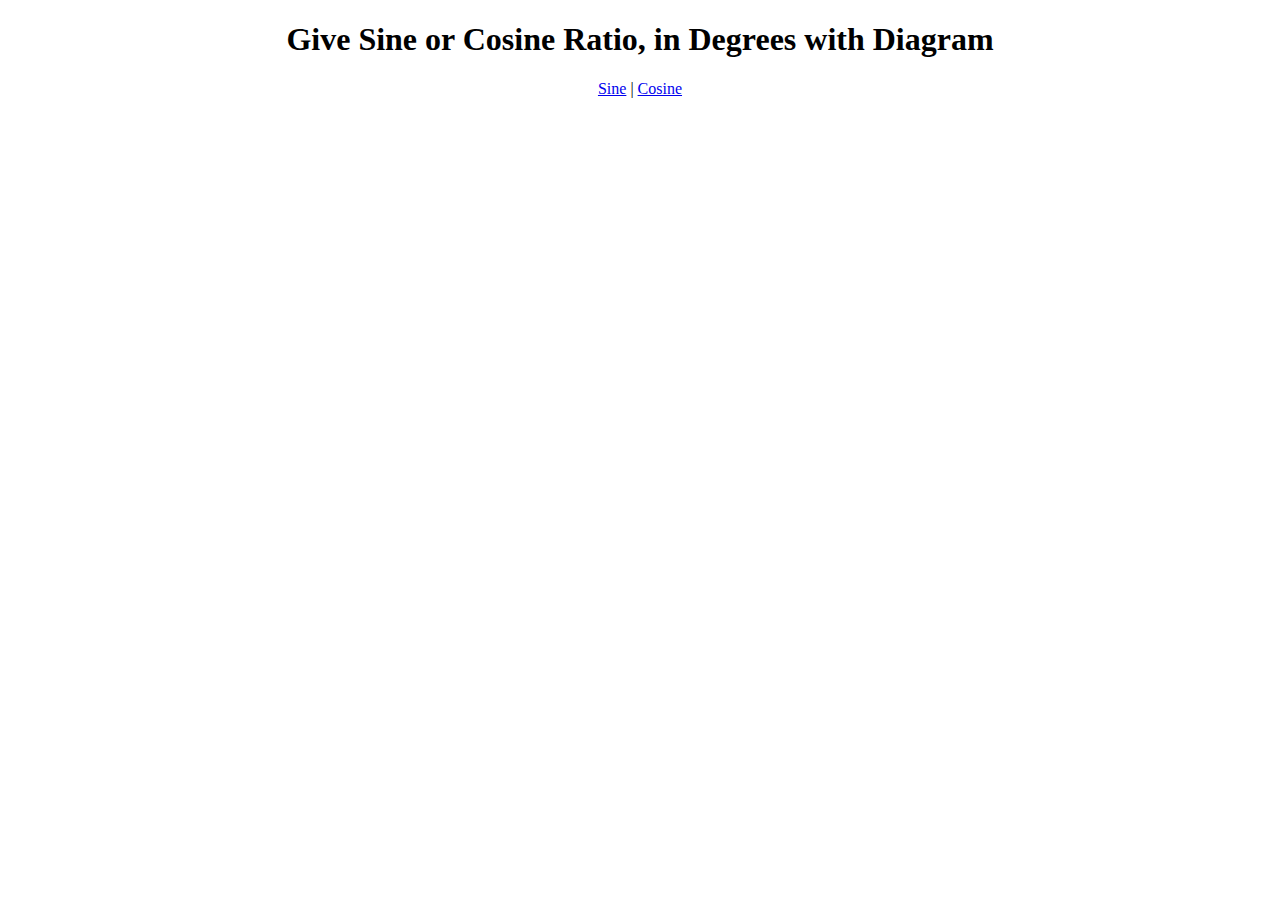
==== index.html @ 3719d868 "add files" ====
<!DOCTYPE html>
<html lang="en">
<head>
    <meta charset="UTF-8">
    <meta name="viewport" content="width=device-width, initial-scale=1.0">
    <title>Special Angles Quiz</title>
    <link rel="stylesheet" href="styles.css">
</head>
<body>
    <h1>Give Sine or Cosine Ratio, in Degrees with Diagram</h1>
    <a href="sin.html">Sine</a> | <a href="cos.html">Cosine</a>
</body>
</html>
---- styles.css ----
body {
    text-align: center;
}

body>div {
    margin: 10px;
}


#unitCircle {
    position: relative;
    width: 300px;
    height: 300px;
    border: 2px solid #000;
    border-radius: 50%;
    margin: 0 auto;
}

#center {
    position: absolute;
    width: 10px;
    height: 10px;
    background-color: #000;
    border-radius: 50%;
    left: 145px;
    top: 145px;
}

#line {
    position: absolute;
    width: 2px;
    height: 150px;
    background-color: #FF0000;
    left: 149px;
    top: 0;
    transform-origin: 50% 0%;
    transform: rotate(0deg);
    transform-origin: 50% 100%;
}

#angleText {
    font-size: 18px;
    margin: 10px;
}

#resultText {
    font-size: 18px;
    margin: 10px;
}

input {
    width: 30px;
    text-align: center;
}
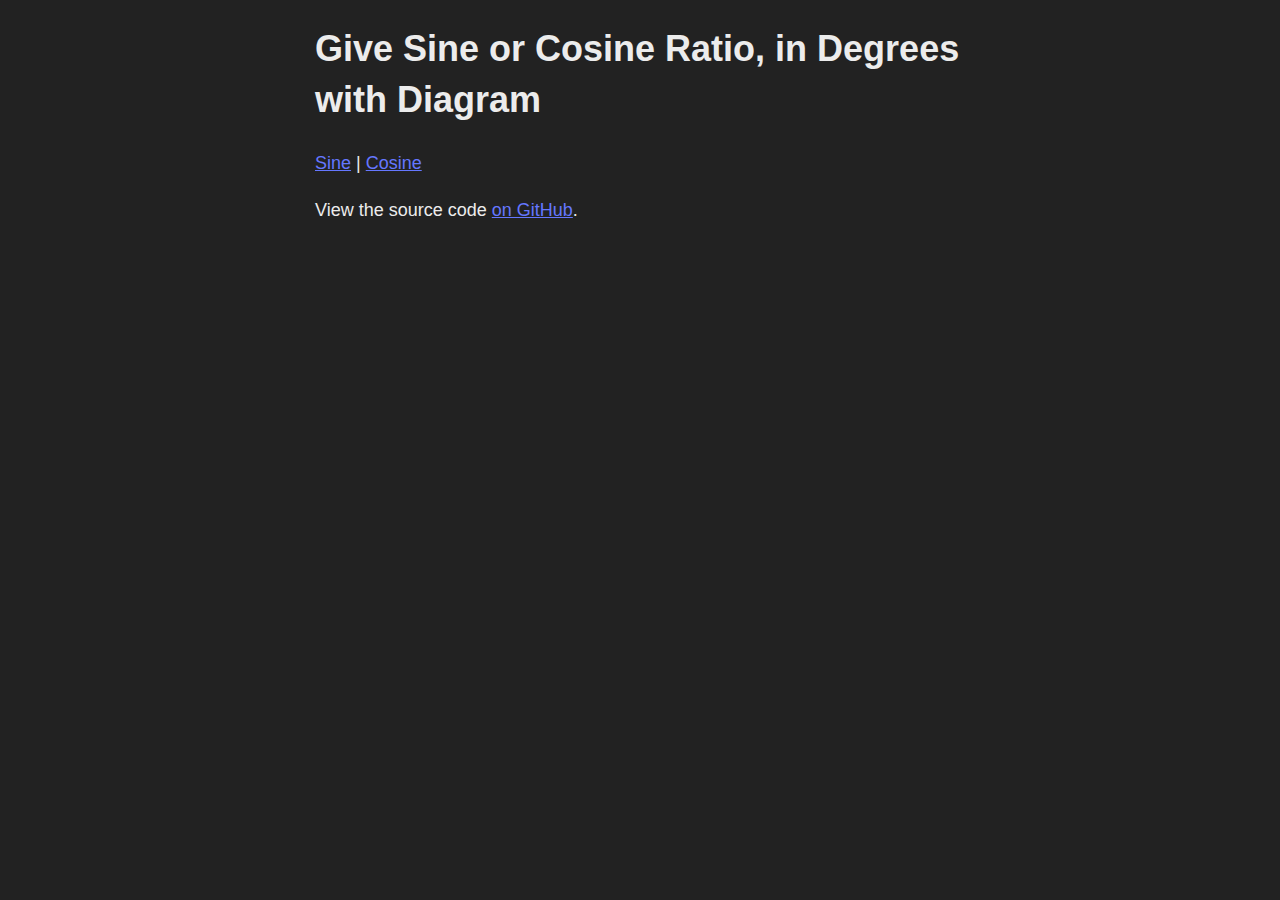
==== commit 62136361: "make it pretty" ====
--- a/index.html
+++ b/index.html
@@ -9,5 +9,6 @@
 <body>
     <h1>Give Sine or Cosine Ratio, in Degrees with Diagram</h1>
     <a href="sin.html">Sine</a> | <a href="cos.html">Cosine</a>
+    <p>View the source code <a href="https://github.com/gideonmt/special-angles-quiz">on GitHub</a>.</p>
 </body>
 </html>--- a/styles.css
+++ b/styles.css
@@ -1,29 +1,53 @@
+:root {
+    background: var(--background, #222);
+    --text: #ececec;
+    --highlight: #6577ff;
+}
+
 body {
+    max-width: 650px;
+    margin: 0 auto;
+    color: var(--text);
+    font: 18px/1.6 Helvetica, Arial, sans-serif;
+}
+
+body#center {
     text-align: center;
 }
 
-body>div {
-    margin: 10px;
+h1,
+h2,
+h3 {
+    line-height: 1.4;
 }
 
+a,
+a:visited {
+    color: var(--highlight);
+}
+
+body>div {
+    margin: 10px 0;
+}
 
 #unitCircle {
     position: relative;
     width: 300px;
     height: 300px;
-    border: 2px solid #000;
+    border: 2px solid var(--text);
     border-radius: 50%;
     margin: 0 auto;
 }
 
-#center {
+#centerDot {
     position: absolute;
     width: 10px;
     height: 10px;
-    background-color: #000;
+    background-color: var(--text);
     border-radius: 50%;
     left: 145px;
     top: 145px;
+    z-index: 2;
 }
 
 #line {
@@ -36,6 +60,7 @@
     transform-origin: 50% 0%;
     transform: rotate(0deg);
     transform-origin: 50% 100%;
+    z-index: 1;
 }
 
 #angleText {
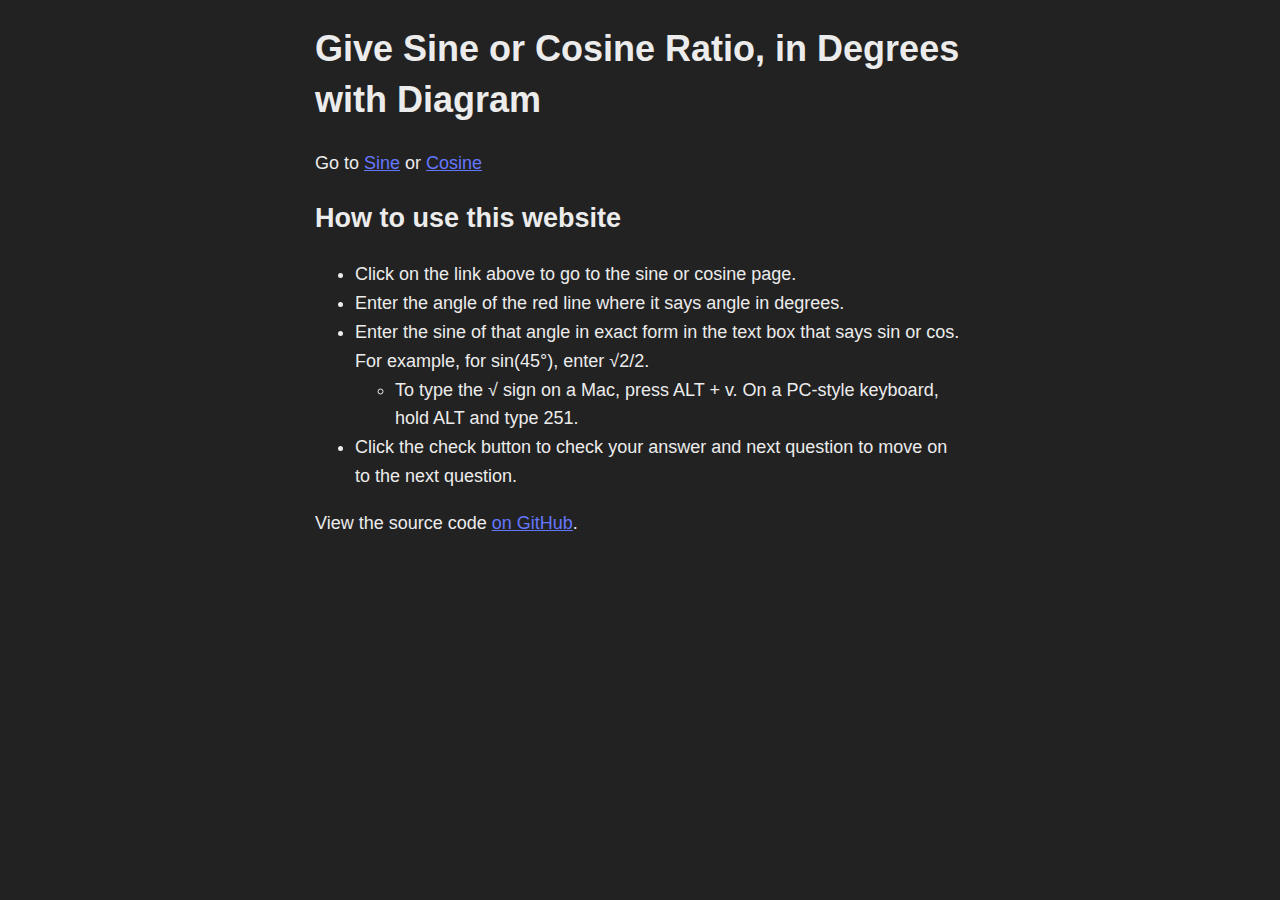
==== commit 2ddc4a0e: "add instructions" ====
--- a/index.html
+++ b/index.html
@@ -8,7 +8,15 @@
 </head>
 <body>
     <h1>Give Sine or Cosine Ratio, in Degrees with Diagram</h1>
-    <a href="sin.html">Sine</a> | <a href="cos.html">Cosine</a>
+    Go to <a href="sin.html">Sine</a> or <a href="cos.html">Cosine</a>
+    <h2>How to use this website</h2>
+    <ul>
+        <li>Click on the link above to go to the sine or cosine page.</li>
+        <li>Enter the angle of the red line where it says angle in degrees.</li>
+        <li>Enter the sine of that angle in exact form in the text box that says sin or cos. For example, for sin(45°), enter √2/2.</li>
+        <ul><li>To type the √ sign on a Mac, press ALT + v. On a PC-style keyboard, hold ALT and type 251.</li></ul>
+        <li>Click the check button to check your answer and next question to move on to the next question.</li>
+    </ul>
     <p>View the source code <a href="https://github.com/gideonmt/special-angles-quiz">on GitHub</a>.</p>
 </body>
 </html>--- a/styles.css
+++ b/styles.css
@@ -30,24 +30,61 @@
     margin: 10px 0;
 }
 
+#graph {
+    position: relative;
+    width: 360px;
+    height: 360px;
+    outline: 1px solid var(--text);
+    margin: 10px auto;
+    background-size: 30px 30px;
+    background-image:
+        linear-gradient(to right, gray 1px, transparent 1px),
+        linear-gradient(to bottom, gray 1px, transparent 1px);
+    z-index: 0;
+}
+
+#graph::before {
+    content: "";
+    position: absolute;
+    width: 1px;
+    height: 100%;
+    background: var(--text);
+    left: 50%;
+    top: 0;
+    transform: translateX(-50%);
+}
+
+#graph::after {
+    content: "";
+    position: absolute;
+    width: 100%;
+    height: 1px;
+    background: var(--text);
+    left: 0;
+    top: 50%;
+    transform: translateY(-50%);
+    z-index: -1;
+}
+
 #unitCircle {
     position: relative;
     width: 300px;
     height: 300px;
-    border: 2px solid var(--text);
+    outline: 2px solid white;
     border-radius: 50%;
     margin: 0 auto;
+    transform: translateY(30px);
 }
 
 #centerDot {
     position: absolute;
     width: 10px;
     height: 10px;
-    background-color: var(--text);
+    background-color: white;
     border-radius: 50%;
     left: 145px;
     top: 145px;
-    z-index: 2;
+    z-index: 12;
 }
 
 #line {
@@ -60,7 +97,7 @@
     transform-origin: 50% 0%;
     transform: rotate(0deg);
     transform-origin: 50% 100%;
-    z-index: 1;
+    z-index: 10;
 }
 
 #angleText {
